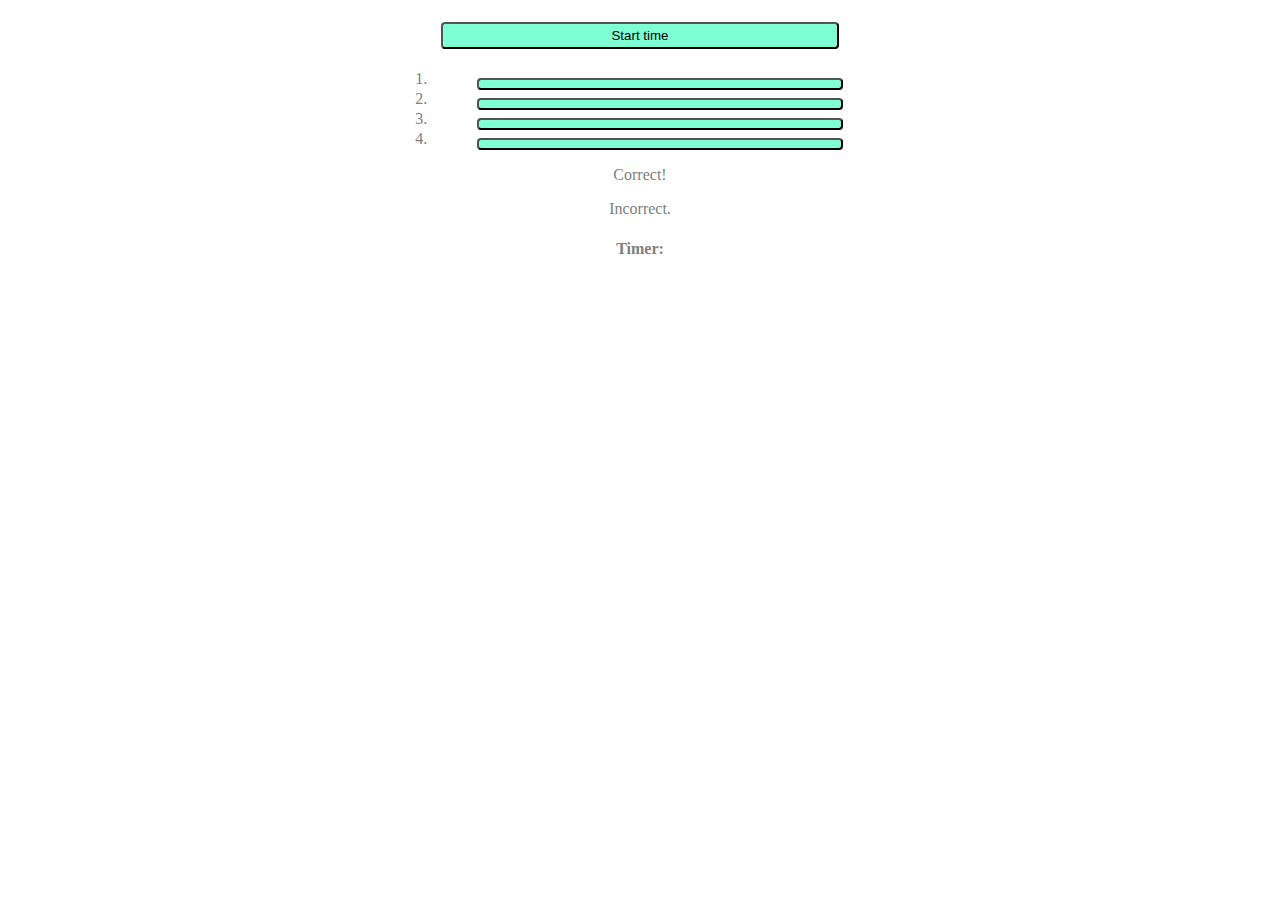
==== quiz1.html @ b0c50208 "updating all files" ====
<!DOCTYPE html>
<html lang="en">
<head>
    <meta charset="UTF-8">
    <meta http-equiv="X-UA-Compatible" content="IE=edge">
    <meta name="viewport" content="width=device-width, initial-scale=1.0">
    <title>Quiz Page</title>
    <link rel="stylesheet" href="style.css">
</head>
<body>
    <div class="center">
        
        <button id="startTime"> Start time</button>
        
        <h1 id="question"></h1>
        <div>
            <ol>
                <li><button id="button1"></button></li>
                <li><button id="button2"></button></li>
                <li><button id="button3"></button></li>
                <li><button id="button4"></button></li>
            </ol>
        </div>

        <div>
            <p id="correct">Correct!</p>
        </div>
            <p id="incorrect">Incorrect.</p>
        <div>

        </div>

        <div>
            <h4 id="timer">Timer:</h4>
        </div>
    

    </div>
    <script src="script.js"></script>
</body>
</html>
---- style.css ----
body {
   padding: 10px;
   background-color: #fff;
   color: gray;
}

.center {
    display: block;
    width: 40%;
    margin: auto;
    text-align: center;
}

button {
    width: 80%;
    padding: 4px;
    margin-top: 4px;
    margin-bottom: 4 px;
    background-color: aquamarine;
    border-radius: 4px;
}
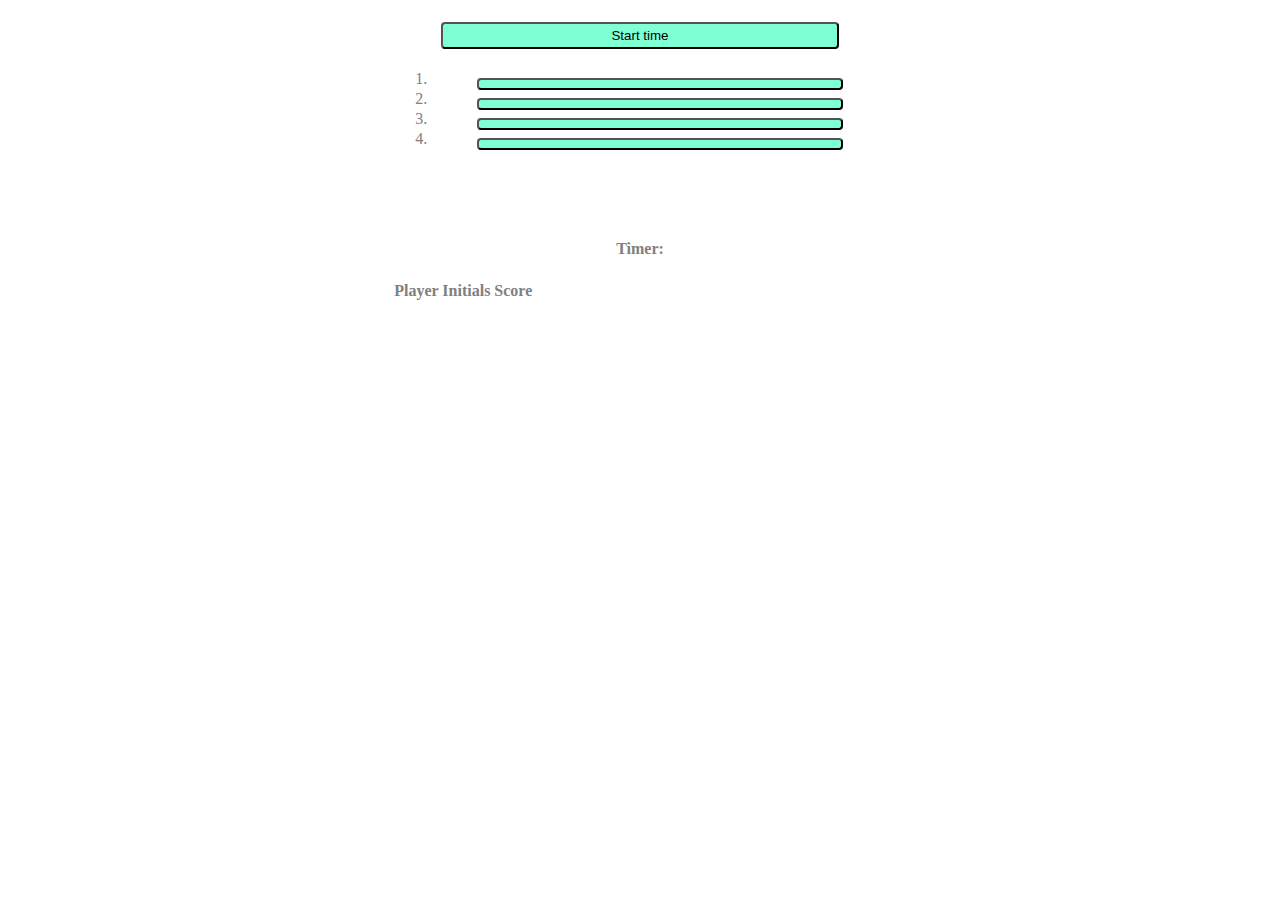
==== commit d56342d0: "adding score table to HTML" ====
--- a/quiz1.html
+++ b/quiz1.html
@@ -5,6 +5,7 @@
     <meta http-equiv="X-UA-Compatible" content="IE=edge">
     <meta name="viewport" content="width=device-width, initial-scale=1.0">
     <title>Quiz Page</title>
+    <link href="https://cdn.jsdelivr.net/npm/bootstrap@5.0.0-beta3/dist/css/bootstrap.min.css" rel="stylesheet" integrity="sha384-eOJMYsd53ii+scO/bJGFsiCZc+5NDVN2yr8+0RDqr0Ql0h+rP48ckxlpbzKgwra6" crossorigin="anonymous">
     <link rel="stylesheet" href="style.css">
 </head>
 <body>
@@ -34,6 +35,22 @@
             <h4 id="timer">Timer:</h4>
         </div>
     
+        <div>
+            <table class=" container table table-striped">
+                <thead>
+                  <tr>
+                    <th scope="col">Player Initials</th>
+                    <th scope="col">Score</th>
+                  </tr>
+                </thead>
+                <tbody>
+                  <tr>
+                   <td id="highscores"></td> 
+                  </tr>
+                  
+                </tbody>
+              </table>
+        </div>
 
     </div>
     <script src="script.js"></script>
--- a/style.css
+++ b/style.css
@@ -18,4 +18,5 @@
     margin-bottom: 4 px;
     background-color: aquamarine;
     border-radius: 4px;
-}+}
+
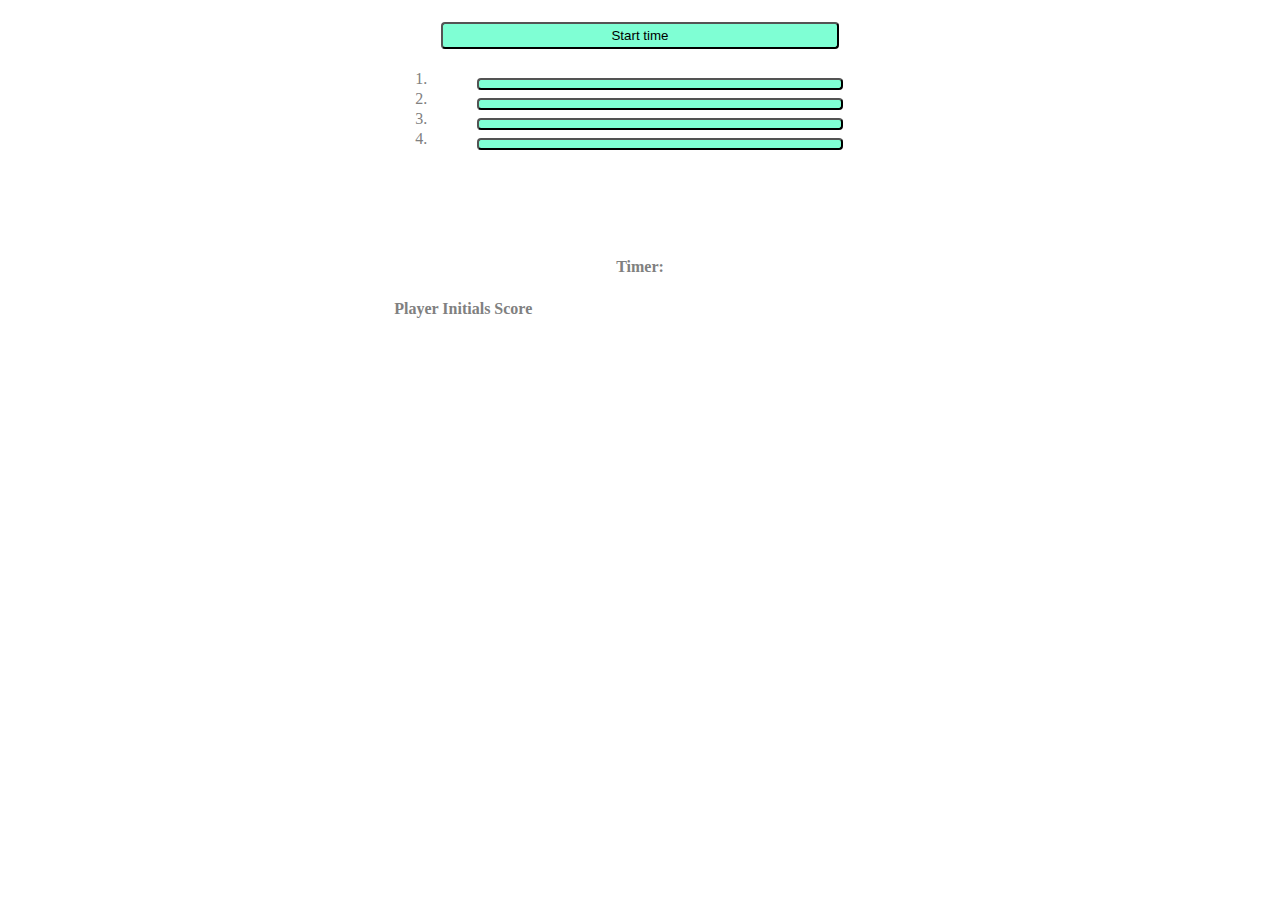
==== commit 84eb052b: "updated CSS" ====
--- a/quiz1.html
+++ b/quiz1.html
@@ -35,7 +35,7 @@
             <h4 id="timer">Timer:</h4>
         </div>
     
-        <div>
+        <div id="hidden">
             <table class=" container table table-striped">
                 <thead>
                   <tr>
--- a/style.css
+++ b/style.css
@@ -11,6 +11,11 @@
     text-align: center;
 }
 
+p, a {
+    font-size: 20px;
+}
+
+
 button {
     width: 80%;
     padding: 4px;
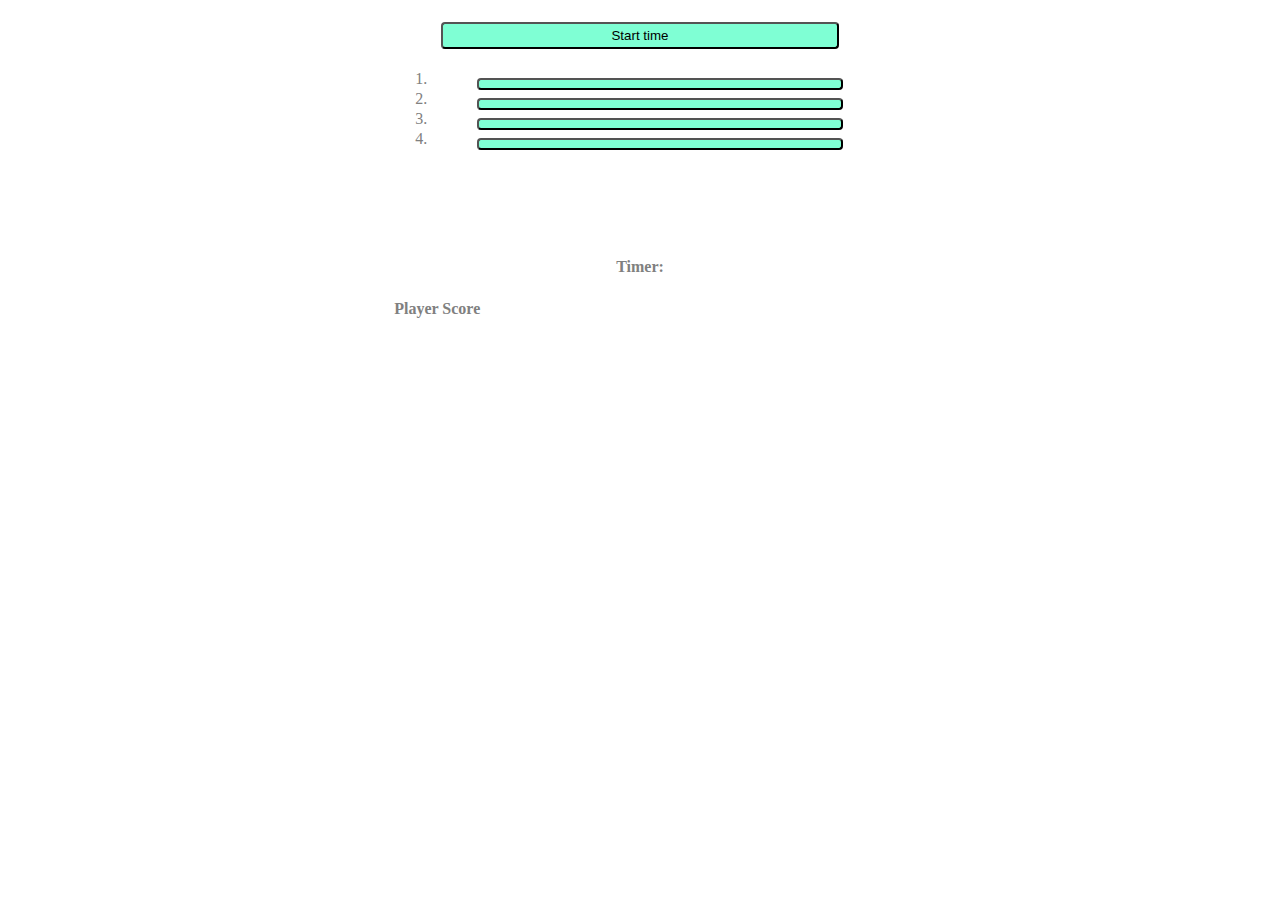
==== commit 8788b8ee: "added scores to table" ====
--- a/quiz1.html
+++ b/quiz1.html
@@ -35,12 +35,11 @@
             <h4 id="timer">Timer:</h4>
         </div>
     
-        <div id="hidden">
+        <div>
             <table class=" container table table-striped">
                 <thead>
                   <tr>
-                    <th scope="col">Player Initials</th>
-                    <th scope="col">Score</th>
+                    <th scope="col">Player Score</th>
                   </tr>
                 </thead>
                 <tbody>
